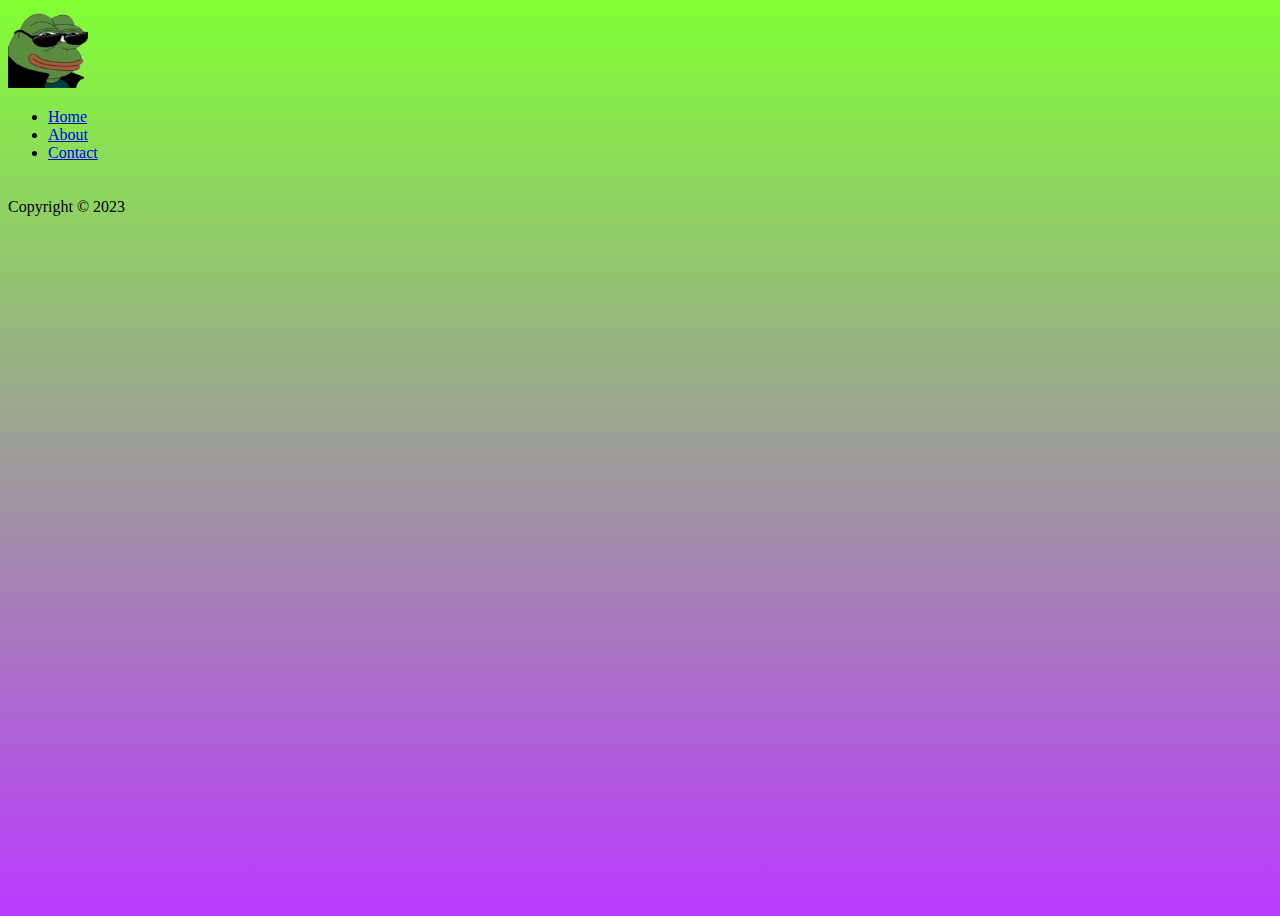
==== index.html @ d56384bc "changes" ====
<!DOCTYPE html>
<html lang="en">
<head>
    <meta charset="UTF-8">
    <meta http-equiv="X-UA-Compatible" content="IE=edge">
    <meta name="viewport" content="width=device-width, initial-scale=1.0">
    <link rel="stylesheet" href="./CSS/style.css">
    <title>About</title>
</head>
<body>
    <header>
        <img src="./img/3x.jpg" alt="EZ">
        <nav>
            <ul>
                <li><a href="#Home">Home</a></li>
                <li><a href="#About">About</a></li>
                <li><a href="#Contact">Contact</a></li>
                
            </ul>
        </nav>
    </header>
    <main>
        <section id="">
            <h2></h2>
        </section>
        <section id="">
            <h2></h2>
        </section>
    </main>
    <footer>
        <p>Copyright &copy; 2023</p>
    </footer>
</body>
</html>
---- CSS/style.css ----
body{
    background-image: linear-gradient(180deg, rgba(98, 255, 0, 0.795), rgba(166, 0, 255, 0.771));
    background-repeat: no-repeat;
    min-height: 100vh;
}
img{
    height: 5em;
}

nav{
    display: flex;
    justify-content: space-between;
}
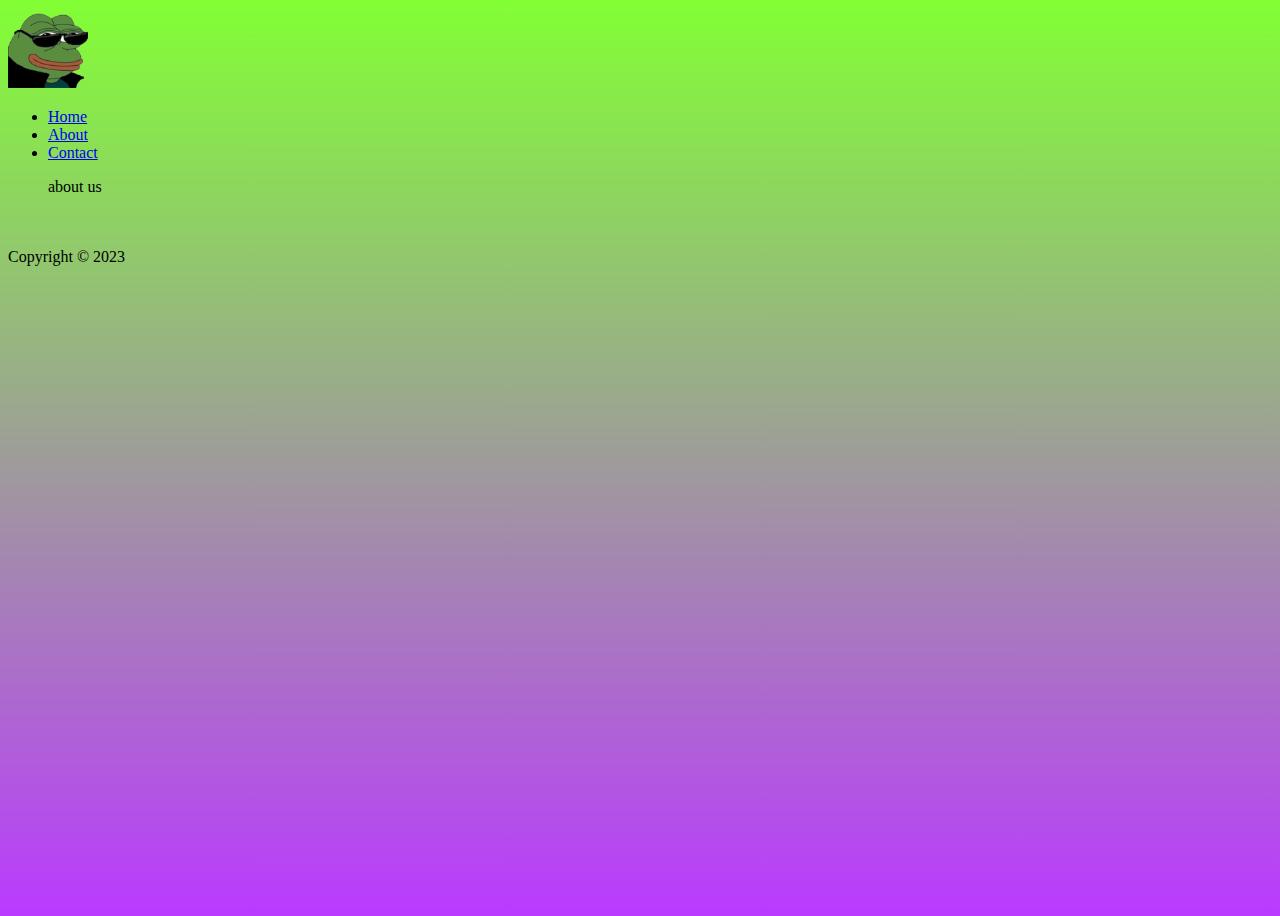
==== commit 4f8128a4: "another Change" ====
--- a/index.html
+++ b/index.html
@@ -15,7 +15,7 @@
                 <li><a href="#Home">Home</a></li>
                 <li><a href="#About">About</a></li>
                 <li><a href="#Contact">Contact</a></li>
-                
+                <p> about us</p>
             </ul>
         </nav>
     </header>
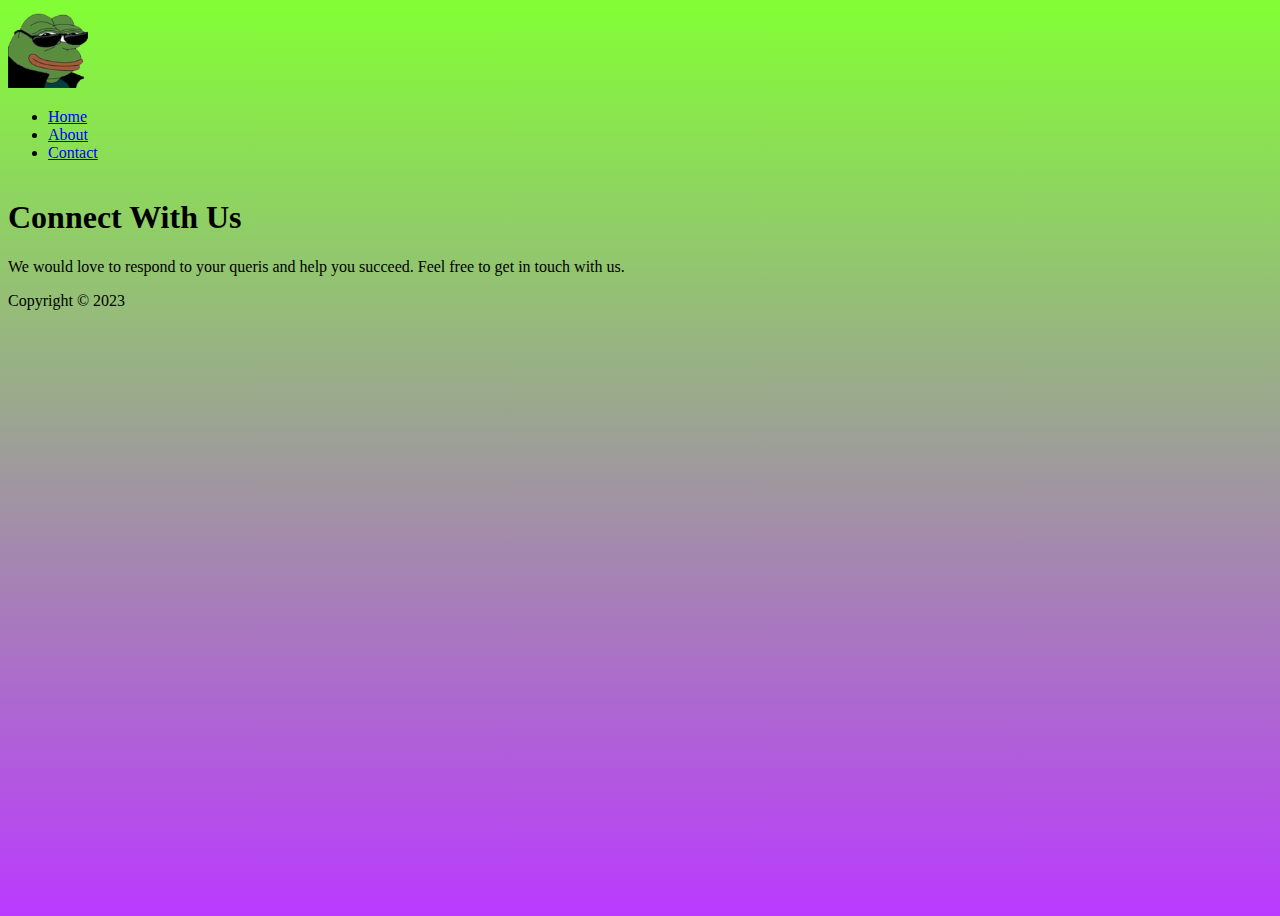
==== commit 8500a9cc: "conatct" ====
--- a/index.html
+++ b/index.html
@@ -15,17 +15,14 @@
                 <li><a href="#Home">Home</a></li>
                 <li><a href="#About">About</a></li>
                 <li><a href="#Contact">Contact</a></li>
-                <p> about us</p>
             </ul>
         </nav>
     </header>
     <main>
-        <section id="">
-            <h2></h2>
-        </section>
-        <section id="">
-            <h2></h2>
-        </section>
+       <div class="container">
+        <h1>Connect With Us</h1>
+        <p>We would love to respond to your queris and help you succeed. Feel free to get in touch with us.</p>
+       </div>
     </main>
     <footer>
         <p>Copyright &copy; 2023</p>
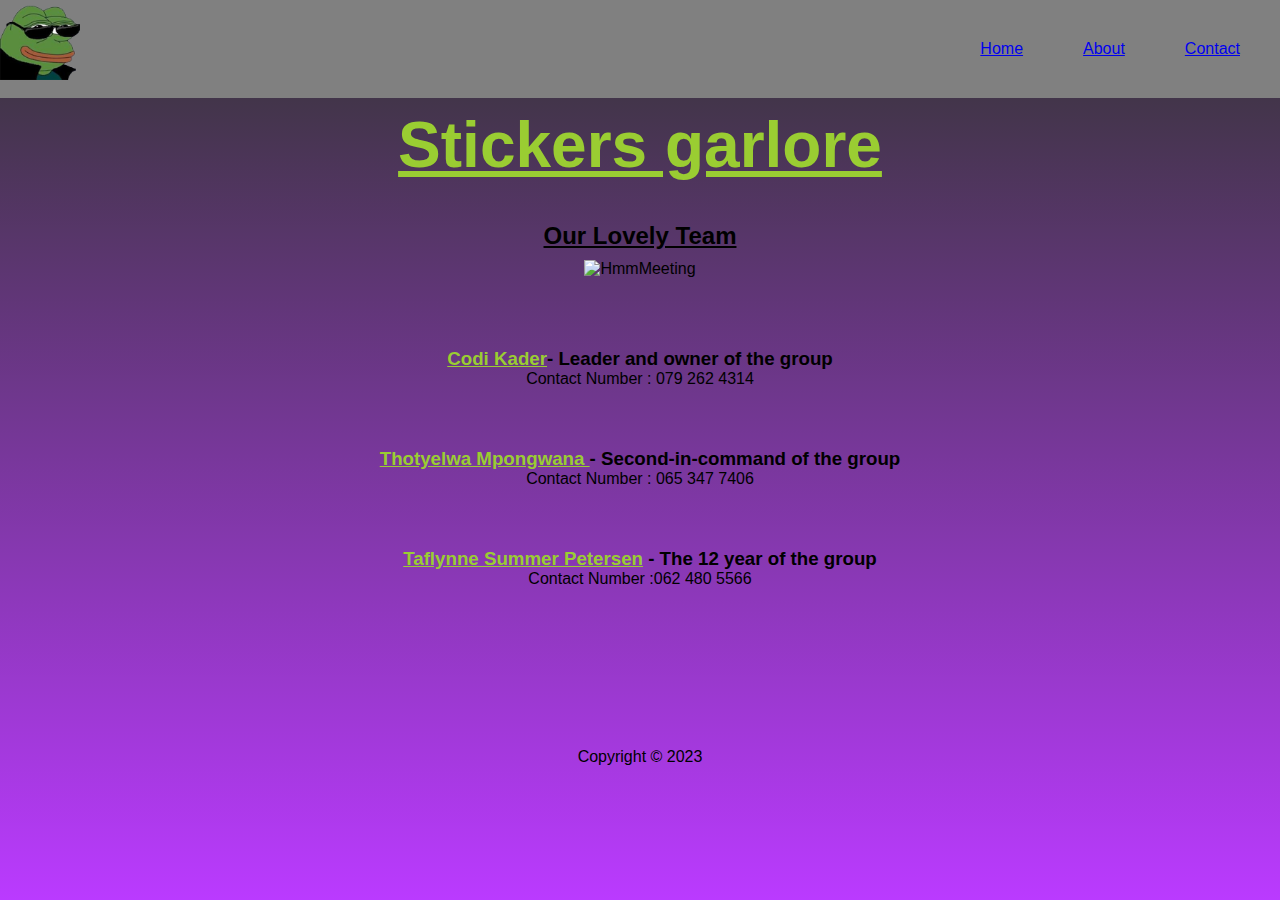
==== commit 5efe5344: "about page" ====
--- a/index.html
+++ b/index.html
@@ -9,20 +9,48 @@
 </head>
 <body>
     <header>
-        <img src="./img/3x.jpg" alt="EZ">
+        <img class="Logo" src="./img/3x.jpg" alt="EZ">
+        
         <nav>
-            <ul>
-                <li><a href="#Home">Home</a></li>
-                <li><a href="#About">About</a></li>
-                <li><a href="#Contact">Contact</a></li>
+            <ul class="navbar">
+                <a href="#Home">Home</a>
+                <a href="#About">About</a>
+                <a href="#Contact">Contact</a>
             </ul>
         </nav>
     </header>
     <main>
-       <div class="container">
-        <h1>Connect With Us</h1>
-        <p>We would love to respond to your queris and help you succeed. Feel free to get in touch with us.</p>
-       </div>
+        <section class="about">
+            <h1> Stickers garlore</h1>
+            
+        </section>
+        <div class="team">
+            <h2>Our Lovely Team</h2>
+        </div>
+         <div>
+            <center><img src="https://cdn.7tv.app/emote/62c02c2cc2b63d1e2f3d8782/4x.gif" alt="HmmMeeting"></center>
+         </div>
+        <section>
+                <ul>
+                    <div>
+                        <div class="Groupinfo"></div>
+                            <h3><b>Codi Kader</b>- Leader and owner of the group</h3>
+                                <p>Contact Number : 079 262 4314</p>
+                            
+                        </div>
+                        <div class="Groupinfo"></div>
+                            <h3><b>Thotyelwa Mpongwana </b> - Second-in-command of the group</h3>
+                                <p>Contact  Number : 065 347 7406</p>
+                            
+                        </div>
+                        <div class="Groupinfo"></div>
+                            <h3><b>Taflynne Summer Petersen</b> - The 12 year of the group</h3>
+                               <p>Contact Number :062 480 5566</p>
+                            
+                        </div>
+                    </div>
+                </ul>
+        </section>
     </main>
     <footer>
         <p>Copyright &copy; 2023</p>
--- a/CSS/style.css
+++ b/CSS/style.css
@@ -1,13 +1,67 @@
+* {
+    margin: 0;
+    padding: 0;
+    box-sizing: border-box;
+    font-family: 'Trebuchet MS', 'Lucida Sans Unicode', 'Lucida Grande', 'Lucida Sans', Arial, sans-serif;
+}
+
 body{
-    background-image: linear-gradient(180deg, rgba(98, 255, 0, 0.795), rgba(166, 0, 255, 0.771));
+    background-image: linear-gradient(180deg, rgba(0, 0, 0, 0.795), rgba(166, 0, 255, 0.771));
     background-repeat: no-repeat;
     min-height: 100vh;
+
 }
 img{
     height: 5em;
 }
 
-nav{
+header, nav{
+    background-color:grey ;
     display: flex;
     justify-content: space-between;
-}+}
+.navbar{
+    display: flex;
+    justify-content: flex-end;
+    
+
+}
+
+.navbar a {
+    padding: 30px;
+}
+
+h1{
+    text-decoration: underline;   
+}
+
+
+h1,h2, ul{
+    margin: 10px;
+    text-align: center;
+}
+
+.Groupinfo{
+    padding: 30px;
+}
+
+b{
+    text-decoration: underline;
+    color: yellowgreen;
+}
+
+footer{
+    text-align: center;
+    padding-top: 150px;
+}
+
+.about{
+    font-size: 2rem;
+    color: yellowgreen;
+    text-align: center;
+}
+
+.team{
+    text-decoration: underline;
+    padding-top: 20px;
+}
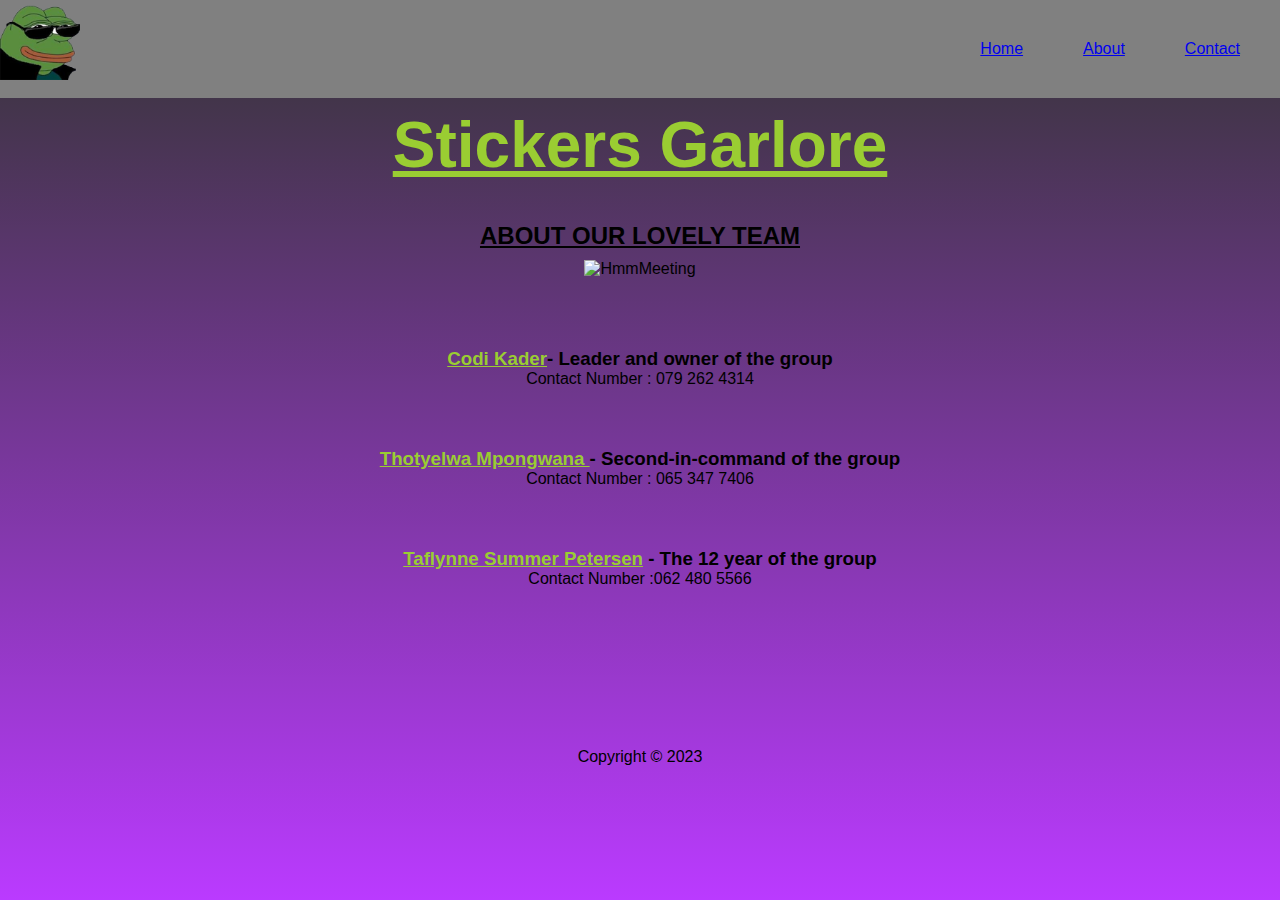
==== commit 64843b5f: "corrections" ====
--- a/index.html
+++ b/index.html
@@ -21,11 +21,11 @@
     </header>
     <main>
         <section class="about">
-            <h1> Stickers garlore</h1>
+            <h1> Stickers Garlore</h1>
             
         </section>
         <div class="team">
-            <h2>Our Lovely Team</h2>
+            <h2>About Our Lovely Team</h2>
         </div>
          <div>
             <center><img src="https://cdn.7tv.app/emote/62c02c2cc2b63d1e2f3d8782/4x.gif" alt="HmmMeeting"></center>
--- a/CSS/style.css
+++ b/CSS/style.css
@@ -64,4 +64,5 @@
 .team{
     text-decoration: underline;
     padding-top: 20px;
+    text-transform: uppercase;
 }
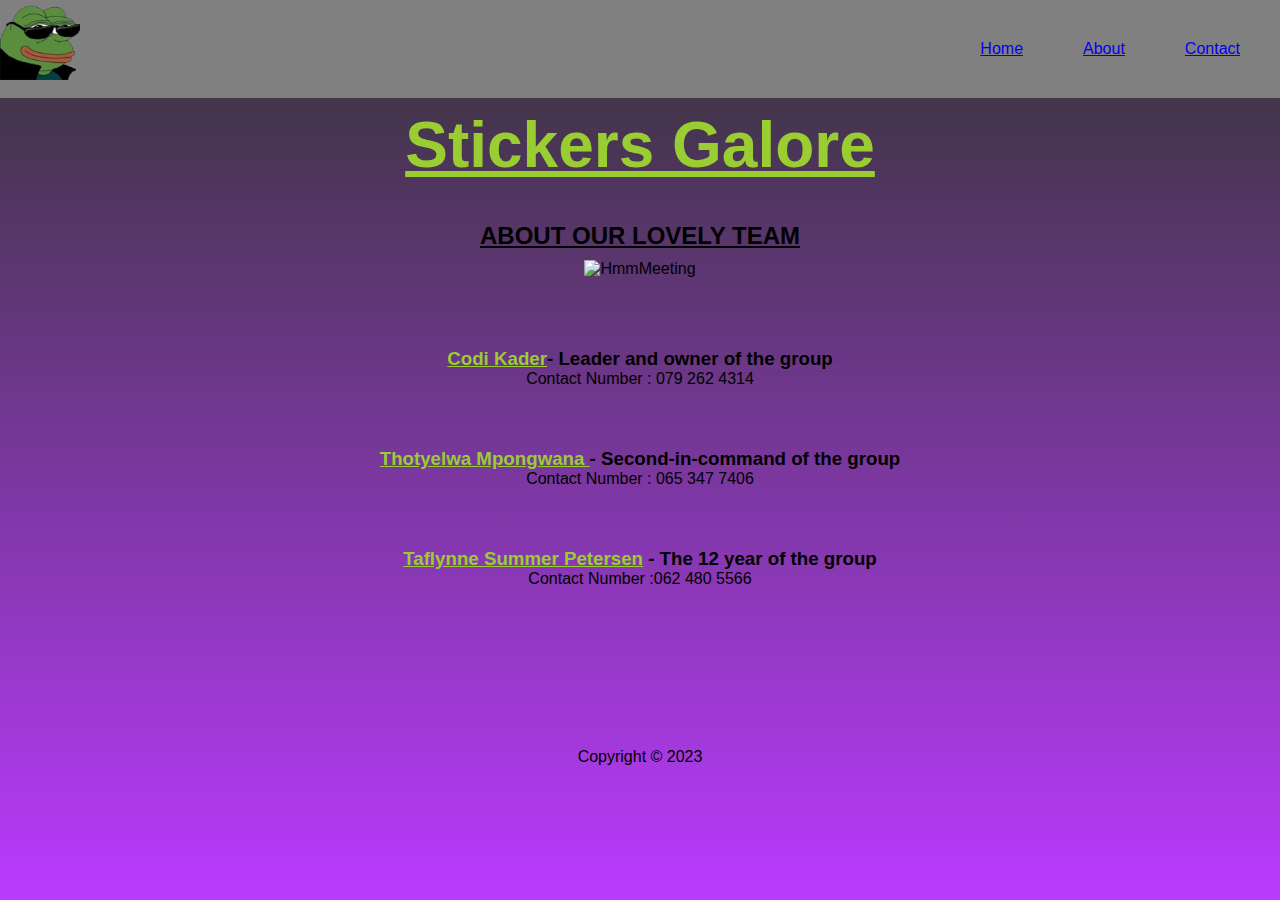
==== commit d690e60b: "galore change" ====
--- a/index.html
+++ b/index.html
@@ -21,7 +21,7 @@
     </header>
     <main>
         <section class="about">
-            <h1> Stickers Garlore</h1>
+            <h1> Stickers Galore</h1>
             
         </section>
         <div class="team">
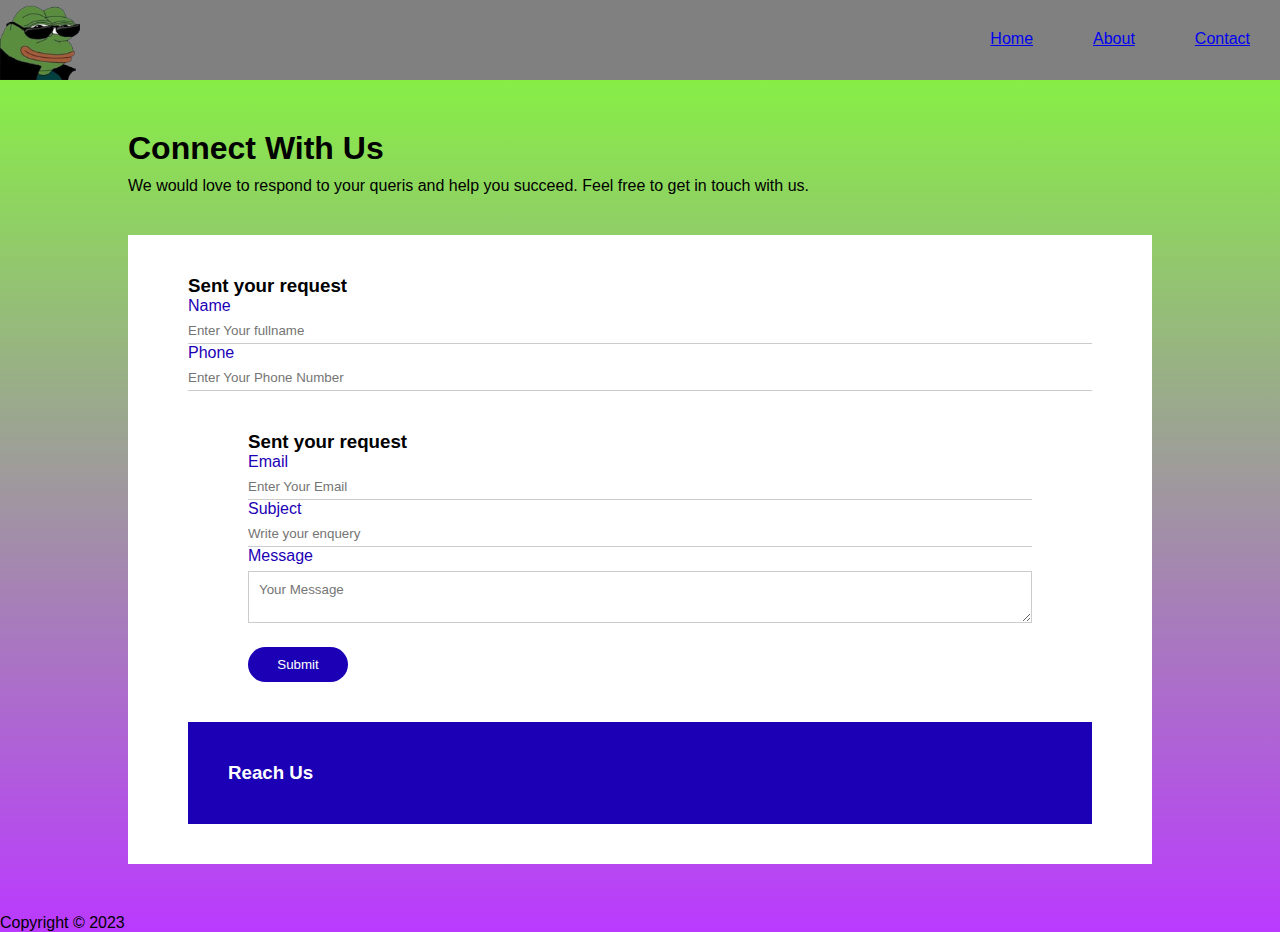
==== commit 6e599e01: "Contact" ====
--- a/index.html
+++ b/index.html
@@ -5,12 +5,14 @@
     <meta http-equiv="X-UA-Compatible" content="IE=edge">
     <meta name="viewport" content="width=device-width, initial-scale=1.0">
     <link rel="stylesheet" href="./CSS/style.css">
+    <link rel="preconnect" href="https://fonts.googleapis.com">
+<link rel="preconnect" href="https://fonts.gstatic.com" crossorigin>
+<link href="https://fonts.googleapis.com/css2?family=Playfair+Display&display=swap" rel="stylesheet">
     <title>About</title>
 </head>
 <body>
     <header>
-        <img class="Logo" src="./img/3x.jpg" alt="EZ">
-        
+        <img src="./img/3x.jpg" alt="EZ">
         <nav>
             <ul class="navbar">
                 <a href="#Home">Home</a>
@@ -20,37 +22,50 @@
         </nav>
     </header>
     <main>
-        <section class="about">
-            <h1> Stickers Galore</h1>
-            
-        </section>
-        <div class="team">
-            <h2>About Our Lovely Team</h2>
+       <div class="container">
+        <h1>Connect With Us</h1>
+        <p>We would love to respond to your queris and help you succeed. Feel free to get in touch with us.</p>
+        <div class="contact-box">
+            <div class="contact-left">
+                <h3>Sent your request</h3>
+                <form>
+                    <div class="input-row">
+                        <div class="input-group">
+                            <label>Name</label>
+                            <input type="text" placeholder="Enter Your fullname">
+                        </div>
+                        <div>
+
+                        <div class="input-group">
+                        <label>Phone</label>
+                        <input type="text" placeholder="Enter Your Phone Number">
+                    </div>
+                    <div class="contact-left">
+                        <h3>Sent your request</h3>
+                        <form>
+                            <div class="input-row">
+                                <div class="input-group">
+                                    <label>Email</label>
+                                    <input type="text" placeholder="Enter Your Email">
+                                </div>
+                                <div>
+        
+                                </div class="input-group">
+                                <label>Subject</label>
+                                <input type="text" placeholder="Write your enquery">
+                            </div>
+                    
+                    <label>Message</label>
+                    <textarea rowa="5" placeholder="Your Message"></textarea>
+                    <button type="submit">Submit</button>
+                </form>
+            </div>
+            <div class="contact-right">
+                <h3>Reach Us</h3>
+
+            </div>
         </div>
-         <div>
-            <center><img src="https://cdn.7tv.app/emote/62c02c2cc2b63d1e2f3d8782/4x.gif" alt="HmmMeeting"></center>
-         </div>
-        <section>
-                <ul>
-                    <div>
-                        <div class="Groupinfo"></div>
-                            <h3><b>Codi Kader</b>- Leader and owner of the group</h3>
-                                <p>Contact Number : 079 262 4314</p>
-                            
-                        </div>
-                        <div class="Groupinfo"></div>
-                            <h3><b>Thotyelwa Mpongwana </b> - Second-in-command of the group</h3>
-                                <p>Contact  Number : 065 347 7406</p>
-                            
-                        </div>
-                        <div class="Groupinfo"></div>
-                            <h3><b>Taflynne Summer Petersen</b> - The 12 year of the group</h3>
-                               <p>Contact Number :062 480 5566</p>
-                            
-                        </div>
-                    </div>
-                </ul>
-        </section>
+       </div>
     </main>
     <footer>
         <p>Copyright &copy; 2023</p>
--- a/CSS/style.css
+++ b/CSS/style.css
@@ -1,4 +1,4 @@
-* {
+*{
     margin: 0;
     padding: 0;
     box-sizing: border-box;
@@ -6,16 +6,24 @@
 }
 
 body{
-    background-image: linear-gradient(180deg, rgba(0, 0, 0, 0.795), rgba(166, 0, 255, 0.771));
+    background-image: linear-gradient(180deg, rgba(98, 255, 0, 0.795), rgba(166, 0, 255, 0.771));
     background-repeat: no-repeat;
     min-height: 100vh;
-
+    font-family: 'Playfair Display', serif;
 }
 img{
     height: 5em;
 }
 
-header, nav{
+nav{
+    display: flex;
+    justify-content: space-between;
+}
+.container{
+    width: 80%;
+    margin: 50px auto;
+}
+header, img, nav{
     background-color:grey ;
     display: flex;
     justify-content: space-between;
@@ -23,46 +31,66 @@
 .navbar{
     display: flex;
     justify-content: flex-end;
-    
-
 }
-
 .navbar a {
     padding: 30px;
 }
+.contact-box{
+    background: #fff;
+    display: flex;
+}
+.contact-left{
+    flex: 60%;
+    padding: 40px 60px;
+}
+.contact-right{
+    flex: 60%;
+    padding: 40px;
+    background: #1c00b5;
+    color: #fff;
+}
+h1{
+    margin-bottom: 10px;
+}
+.container p{
+    margin-bottom: 40px;
+}
+input-row{
+    display: flex;
+    justify: space-between;
+    margin-bottom: 20px;
+}
+.input-row .input-group{
+    flex-basis: 45%;
+}
+input{
+    width: 100%;
+    border: none;
+    border-bottom: 1px solid #ccc;
+    outline: none;
+    padding-bottom: 5px;
+}
+textarea{
+    width: 100%;
+    border: 1px solid #ccc;
+    outline: none;
+    padding: 10px;
+    box-sizing: border-box;
+}
+label{
+    margin-bottom: 6px;
+    display: block;
+    color: #1c00b5;
+}
+button{
+    background: #1c00b5;
+    width: 100px;
+    border: none;
+    outline: none;
+    color: #fff;
+    height: 35px;
+    border-radius: 30px;
+    margin-top: 20px;
+    box-shadow: opx 5px 15px 0px rgba(28,0,181,0.3);
 
-h1{
-    text-decoration: underline;   
-}
-
-
-h1,h2, ul{
-    margin: 10px;
-    text-align: center;
-}
-
-.Groupinfo{
-    padding: 30px;
-}
-
-b{
-    text-decoration: underline;
-    color: yellowgreen;
-}
-
-footer{
-    text-align: center;
-    padding-top: 150px;
-}
-
-.about{
-    font-size: 2rem;
-    color: yellowgreen;
-    text-align: center;
-}
-
-.team{
-    text-decoration: underline;
-    padding-top: 20px;
-    text-transform: uppercase;
-}
+}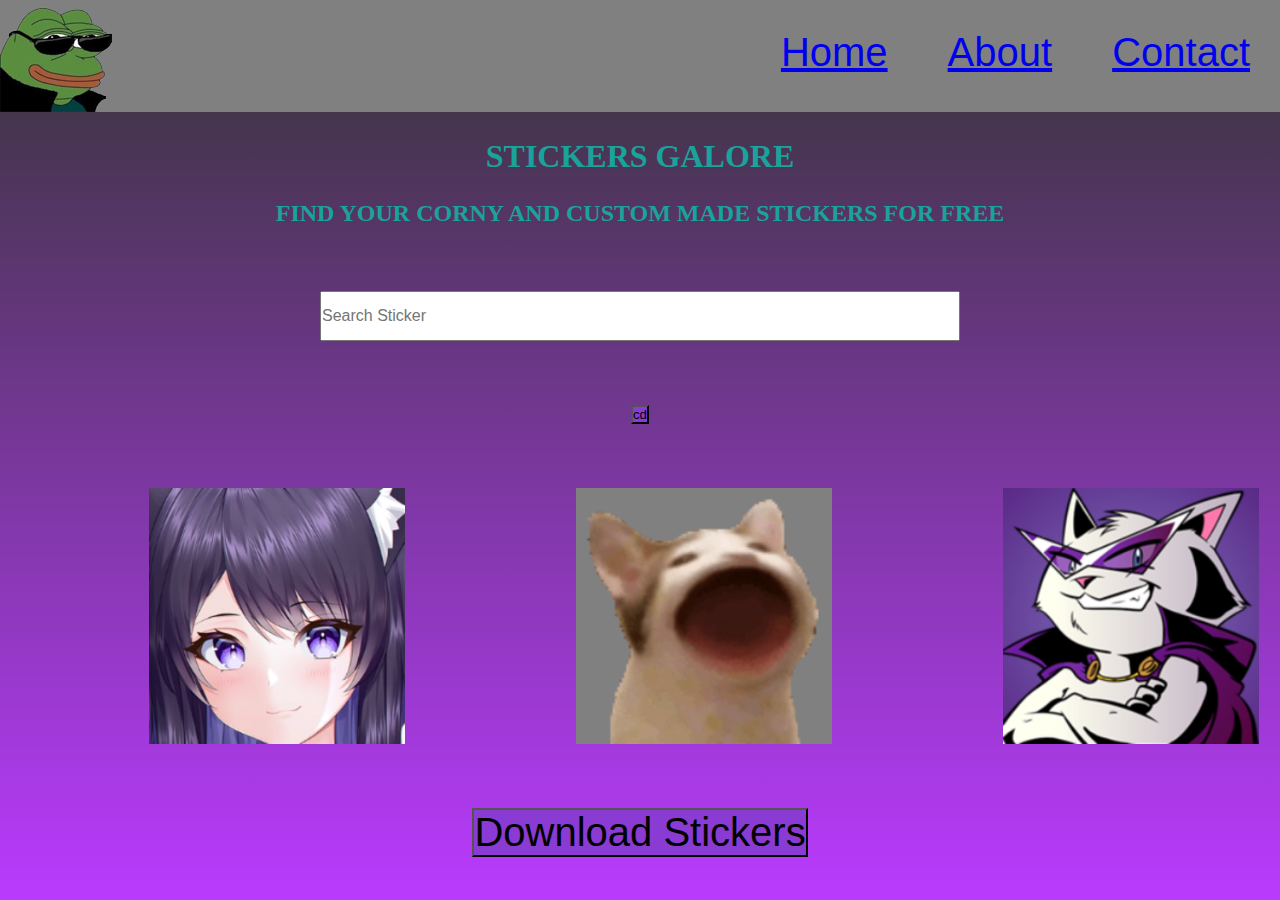
==== commit ed4ebc32: "Home Page" ====
--- a/index.html
+++ b/index.html
@@ -5,10 +5,7 @@
     <meta http-equiv="X-UA-Compatible" content="IE=edge">
     <meta name="viewport" content="width=device-width, initial-scale=1.0">
     <link rel="stylesheet" href="./CSS/style.css">
-    <link rel="preconnect" href="https://fonts.googleapis.com">
-<link rel="preconnect" href="https://fonts.gstatic.com" crossorigin>
-<link href="https://fonts.googleapis.com/css2?family=Playfair+Display&display=swap" rel="stylesheet">
-    <title>About</title>
+    <title>Home</title>
 </head>
 <body>
     <header>
@@ -22,53 +19,50 @@
         </nav>
     </header>
     <main>
-       <div class="container">
-        <h1>Connect With Us</h1>
-        <p>We would love to respond to your queris and help you succeed. Feel free to get in touch with us.</p>
-        <div class="contact-box">
-            <div class="contact-left">
-                <h3>Sent your request</h3>
-                <form>
-                    <div class="input-row">
-                        <div class="input-group">
-                            <label>Name</label>
-                            <input type="text" placeholder="Enter Your fullname">
-                        </div>
-                        <div>
+        <section id="Home">
+            <div>
+    <center><h1 style="margin: 2%;"> STICKERS GALORE</h1></center>
+    </div>
+        </section>
+        <section id="Sticker images" class="stick">
+            <center> <h2>FIND YOUR CORNY AND CUSTOM MADE STICKERS FOR FREE</h2></center>
+        </section>
 
-                        <div class="input-group">
-                        <label>Phone</label>
-                        <input type="text" placeholder="Enter Your Phone Number">
-                    </div>
-                    <div class="contact-left">
-                        <h3>Sent your request</h3>
-                        <form>
-                            <div class="input-row">
-                                <div class="input-group">
-                                    <label>Email</label>
-                                    <input type="text" placeholder="Enter Your Email">
-                                </div>
-                                <div>
-        
-                                </div class="input-group">
-                                <label>Subject</label>
-                                <input type="text" placeholder="Write your enquery">
-                            </div>
-                    
-                    <label>Message</label>
-                    <textarea rowa="5" placeholder="Your Message"></textarea>
-                    <button type="submit">Submit</button>
-                </form>
+        <div class="main search bar">
+            <center>
+                <input class="searchBar" type="text" placeholder="Search Sticker">
+                <button type="submit"><i class="fa fa-search"></i>cd </button>
+                </center>
+            
+   
+            <div class="row">
+                
+            
+                <img src="img/bced4854-58ea-45b2-83b5-772140f3e8d8-profile_image-300x300.png" alt="shy girl"  style="width:20%">
+                <img src="img/3x.webp" alt="cute cat" style="width: 20%">
+                <img src="img/d049734e-f5b9-444f-9499-20f2d513c130-profile_image-300x300.png" alt="supercat" style="width: 20%;">
             </div>
-            <div class="contact-right">
-                <h3>Reach Us</h3>
+            
+            <div class="button">
+                <button type="button" class="block">Download Stickers</button>
+            </div>
 
-            </div>
         </div>
-       </div>
+
+<div class="column">
+
+</div>
+
+<div class="column">
+    
+    </div>
+    </div>
+
+        </section>
     </main>
     <footer>
-        <p>Copyright &copy; 2023</p>
+        
+    
     </footer>
 </body>
 </html>--- a/CSS/style.css
+++ b/CSS/style.css
@@ -1,4 +1,4 @@
-*{
+* {
     margin: 0;
     padding: 0;
     box-sizing: border-box;
@@ -6,23 +6,9 @@
 }
 
 body{
-    background-image: linear-gradient(180deg, rgba(98, 255, 0, 0.795), rgba(166, 0, 255, 0.771));
-    background-repeat: no-repeat;
-    min-height: 100vh;
-    font-family: 'Playfair Display', serif;
-}
-img{
-    height: 5em;
+    overflow-x: hidden;
 }
 
-nav{
-    display: flex;
-    justify-content: space-between;
-}
-.container{
-    width: 80%;
-    margin: 50px auto;
-}
 header, img, nav{
     background-color:grey ;
     display: flex;
@@ -31,66 +17,77 @@
 .navbar{
     display: flex;
     justify-content: flex-end;
+    font-size: 40px;
 }
 .navbar a {
     padding: 30px;
+    
 }
-.contact-box{
-    background: #fff;
-    display: flex;
+body{
+    background-image: linear-gradient(180deg, rgba(0, 0, 0, 0.795), rgba(166, 0, 255, 0.771));
+    background-repeat: no-repeat;
+    min-height: 100vh;
 }
-.contact-left{
-    flex: 60%;
-    padding: 40px 60px;
+h1{ 
+    font-family: Georgia, 'Times New Roman', Times, serif;
+    font-size: xx-large;
+    color:#19a39a ;
+;
 }
-.contact-right{
-    flex: 60%;
-    padding: 40px;
-    background: #1c00b5;
-    color: #fff;
+h2{
+
+    font-family:Georgia, 'Times New Roman', Times, serif ;
+    font-size:x-large;
+    color: #19a39a;
+    }
+
+    
+ .row{
+    
+/* float:right ;
+width: 33.33%;
+padding: auto; */
+display: flex;
+justify-content: space-around;
+width: 100%;
+margin: 5%  ;
 }
-h1{
-    margin-bottom: 10px;
+.button {
+color: white;
+text-align: center;
+
+
+} 
+button {background-color: rgb(137, 59, 211);}
+.block{
+
+    font-size: 40px;
+    text-align: center;
 }
-.container p{
-    margin-bottom: 40px;
+/* .mainsearchbar {
+
+    overflow: hidden;
+    background-color: white;
+    text-align: center;
+    font-size: 20%;
+} */
+.searchBar {
+    display: block;
+    margin: 5%;
+    justify-content: center;
+    font-size: medium;
+
 }
-input-row{
-    display: flex;
-    justify: space-between;
-    margin-bottom: 20px;
+.searchBar
+{
+   
+    height: 50px;
+    width: 50%;
 }
-.input-row .input-group{
-    flex-basis: 45%;
-}
-input{
-    width: 100%;
-    border: none;
-    border-bottom: 1px solid #ccc;
-    outline: none;
-    padding-bottom: 5px;
-}
-textarea{
-    width: 100%;
-    border: 1px solid #ccc;
-    outline: none;
-    padding: 10px;
-    box-sizing: border-box;
-}
-label{
-    margin-bottom: 6px;
-    display: block;
-    color: #1c00b5;
-}
-button{
-    background: #1c00b5;
-    width: 100px;
-    border: none;
-    outline: none;
-    color: #fff;
-    height: 35px;
-    border-radius: 30px;
-    margin-top: 20px;
-    box-shadow: opx 5px 15px 0px rgba(28,0,181,0.3);
 
-}+
+
+
+
+
+
